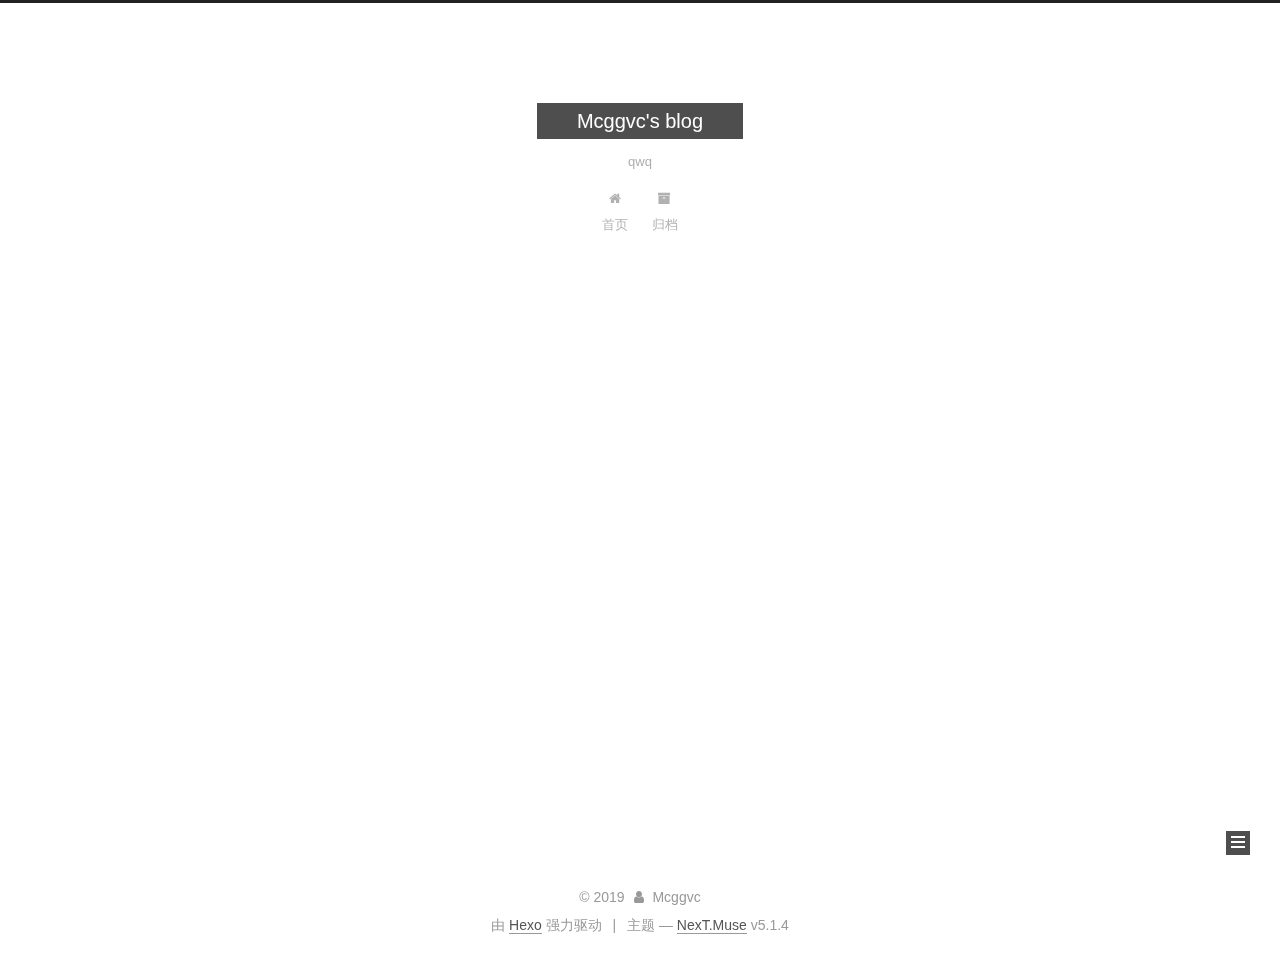
==== archives/index.html @ 6fa0c784 "Site updated: 2019-09-20 12:58:17" ====
<!DOCTYPE html>



  


<html class="theme-next muse use-motion" lang="zh-Hans">
<head><meta name="generator" content="Hexo 3.9.0">
  <meta charset="UTF-8">
<meta http-equiv="X-UA-Compatible" content="IE=edge">
<meta name="viewport" content="width=device-width, initial-scale=1, maximum-scale=1">
<meta name="theme-color" content="#222">









<meta http-equiv="Cache-Control" content="no-transform">
<meta http-equiv="Cache-Control" content="no-siteapp">
















  
  
  <link href="/lib/fancybox/source/jquery.fancybox.css?v=2.1.5" rel="stylesheet" type="text/css">







<link href="/lib/font-awesome/css/font-awesome.min.css?v=4.6.2" rel="stylesheet" type="text/css">

<link href="/css/main.css?v=5.1.4" rel="stylesheet" type="text/css">


  <link rel="apple-touch-icon" sizes="180x180" href="/images/apple-touch-icon-next.png?v=5.1.4">


  <link rel="icon" type="image/png" sizes="32x32" href="/images/favicon-32x32-next.png?v=5.1.4">


  <link rel="icon" type="image/png" sizes="16x16" href="/images/favicon-16x16-next.png?v=5.1.4">


  <link rel="mask-icon" href="/images/logo.svg?v=5.1.4" color="#222">





  <meta name="keywords" content="Hexo, NexT">










<meta property="og:type" content="website">
<meta property="og:title" content="Mcggvc&#39;s blog">
<meta property="og:url" content="http://yoursite.com/archives/index.html">
<meta property="og:site_name" content="Mcggvc&#39;s blog">
<meta property="og:locale" content="zh-Hans">
<meta name="twitter:card" content="summary">
<meta name="twitter:title" content="Mcggvc&#39;s blog">



<script type="text/javascript" id="hexo.configurations">
  var NexT = window.NexT || {};
  var CONFIG = {
    root: '/',
    scheme: 'Muse',
    version: '5.1.4',
    sidebar: {"position":"left","display":"post","offset":12,"b2t":false,"scrollpercent":false,"onmobile":false},
    fancybox: true,
    tabs: true,
    motion: {"enable":true,"async":false,"transition":{"post_block":"fadeIn","post_header":"slideDownIn","post_body":"slideDownIn","coll_header":"slideLeftIn","sidebar":"slideUpIn"}},
    duoshuo: {
      userId: '0',
      author: '博主'
    },
    algolia: {
      applicationID: '',
      apiKey: '',
      indexName: '',
      hits: {"per_page":10},
      labels: {"input_placeholder":"Search for Posts","hits_empty":"We didn't find any results for the search: ${query}","hits_stats":"${hits} results found in ${time} ms"}
    }
  };
</script>



  <link rel="canonical" href="http://yoursite.com/archives/">





  <title>归档 | Mcggvc's blog</title>
  








</head>

<body itemscope itemtype="http://schema.org/WebPage" lang="zh-Hans">

  
  
    
  

  <div class="container sidebar-position-left page-archive">
    <div class="headband"></div>

    <header id="header" class="header" itemscope itemtype="http://schema.org/WPHeader">
      <div class="header-inner"><div class="site-brand-wrapper">
  <div class="site-meta ">
    

    <div class="custom-logo-site-title">
      <a href="/" class="brand" rel="start">
        <span class="logo-line-before"><i></i></span>
        <span class="site-title">Mcggvc's blog</span>
        <span class="logo-line-after"><i></i></span>
      </a>
    </div>
      
        <p class="site-subtitle">qwq</p>
      
  </div>

  <div class="site-nav-toggle">
    <button>
      <span class="btn-bar"></span>
      <span class="btn-bar"></span>
      <span class="btn-bar"></span>
    </button>
  </div>
</div>

<nav class="site-nav">
  

  
    <ul id="menu" class="menu">
      
        
        <li class="menu-item menu-item-home">
          <a href="/" rel="section">
            
              <i class="menu-item-icon fa fa-fw fa-home"></i> <br>
            
            首页
          </a>
        </li>
      
        
        <li class="menu-item menu-item-archives">
          <a href="/archives/" rel="section">
            
              <i class="menu-item-icon fa fa-fw fa-archive"></i> <br>
            
            归档
          </a>
        </li>
      

      
    </ul>
  

  
</nav>



 </div>
    </header>

    <main id="main" class="main">
      <div class="main-inner">
        <div class="content-wrap">
          <div id="content" class="content">
            

  
  
  
  <div class="post-block archive">
    <div id="posts" class="posts-collapse">
      <span class="archive-move-on"></span>

      <span class="archive-page-counter">
        
        
        
          
        
        嗯..! 目前共计 2 篇日志。 继续努力。
      </span>

      

        
        
        

        
          
          <div class="collection-title">
            <h1 class="archive-year" id="archive-year-2019">2019</h1>
          </div>
        
        

        

  <article class="post post-type-normal" itemscope itemtype="http://schema.org/Article">
    <header class="post-header">

      <h2 class="post-title">
        
            <a class="post-title-link" href="/2019/09/19/ZCJ AK IOI/" itemprop="url">
              
                <span itemprop="name">ZCJ AK IOI</span>
              
            </a>
        
      </h2>

      <div class="post-meta">
        <time class="post-time" itemprop="dateCreated" datetime="2019-09-19T13:05:17+08:00" content="2019-09-19">
          09-19
        </time>
      </div>

    </header>
  </article>



      

        
        
        

        
        

        

  <article class="post post-type-normal" itemscope itemtype="http://schema.org/Article">
    <header class="post-header">

      <h2 class="post-title">
        
            <a class="post-title-link" href="/2019/09/18/hello-world/" itemprop="url">
              
                <span itemprop="name">Hello World</span>
              
            </a>
        
      </h2>

      <div class="post-meta">
        <time class="post-time" itemprop="dateCreated" datetime="2019-09-18T12:50:25+08:00" content="2019-09-18">
          09-18
        </time>
      </div>

    </header>
  </article>



      

    </div>
  </div>
  
  
  

  



          </div>
          


          

        </div>
        
          
  
  <div class="sidebar-toggle">
    <div class="sidebar-toggle-line-wrap">
      <span class="sidebar-toggle-line sidebar-toggle-line-first"></span>
      <span class="sidebar-toggle-line sidebar-toggle-line-middle"></span>
      <span class="sidebar-toggle-line sidebar-toggle-line-last"></span>
    </div>
  </div>

  <aside id="sidebar" class="sidebar">
    
    <div class="sidebar-inner">

      

      

      <section class="site-overview-wrap sidebar-panel sidebar-panel-active">
        <div class="site-overview">
          <div class="site-author motion-element" itemprop="author" itemscope itemtype="http://schema.org/Person">
            
              <p class="site-author-name" itemprop="name">Mcggvc</p>
              <p class="site-description motion-element" itemprop="description"></p>
          </div>

          <nav class="site-state motion-element">

            
              <div class="site-state-item site-state-posts">
              
                <a href="/archives/">
              
                  <span class="site-state-item-count">2</span>
                  <span class="site-state-item-name">日志</span>
                </a>
              </div>
            

            

            

          </nav>

          

          

          
          

          
          

          

        </div>
      </section>

      

      

    </div>
  </aside>


        
      </div>
    </main>

    <footer id="footer" class="footer">
      <div class="footer-inner">
        <div class="copyright">&copy; <span itemprop="copyrightYear">2019</span>
  <span class="with-love">
    <i class="fa fa-user"></i>
  </span>
  <span class="author" itemprop="copyrightHolder">Mcggvc</span>

  
</div>


  <div class="powered-by">由 <a class="theme-link" target="_blank" href="https://hexo.io">Hexo</a> 强力驱动</div>



  <span class="post-meta-divider">|</span>



  <div class="theme-info">主题 &mdash; <a class="theme-link" target="_blank" href="https://github.com/iissnan/hexo-theme-next">NexT.Muse</a> v5.1.4</div>




        







        
      </div>
    </footer>

    
      <div class="back-to-top">
        <i class="fa fa-arrow-up"></i>
        
      </div>
    

    

  </div>

  

<script type="text/javascript">
  if (Object.prototype.toString.call(window.Promise) !== '[object Function]') {
    window.Promise = null;
  }
</script>









  












  
  
    <script type="text/javascript" src="/lib/jquery/index.js?v=2.1.3"></script>
  

  
  
    <script type="text/javascript" src="/lib/fastclick/lib/fastclick.min.js?v=1.0.6"></script>
  

  
  
    <script type="text/javascript" src="/lib/jquery_lazyload/jquery.lazyload.js?v=1.9.7"></script>
  

  
  
    <script type="text/javascript" src="/lib/velocity/velocity.min.js?v=1.2.1"></script>
  

  
  
    <script type="text/javascript" src="/lib/velocity/velocity.ui.min.js?v=1.2.1"></script>
  

  
  
    <script type="text/javascript" src="/lib/fancybox/source/jquery.fancybox.pack.js?v=2.1.5"></script>
  


  


  <script type="text/javascript" src="/js/src/utils.js?v=5.1.4"></script>

  <script type="text/javascript" src="/js/src/motion.js?v=5.1.4"></script>



  
  

  

  


  <script type="text/javascript" src="/js/src/bootstrap.js?v=5.1.4"></script>



  


  




	





  





  












  





  

  

  

  
  

  

  

  

</body>
</html>
---- css/main.css ----
/* normalize.css v3.0.2 | MIT License | git.io/normalize */
html {
  font-family: sans-serif; /* 1 */
  -ms-text-size-adjust: 100%; /* 2 */
  -webkit-text-size-adjust: 100%; /* 2 */
}
body {
  margin: 0;
}
article,
aside,
details,
figcaption,
figure,
footer,
header,
hgroup,
main,
menu,
nav,
section,
summary {
  display: block;
}
audio,
canvas,
progress,
video {
  display: inline-block; /* 1 */
  vertical-align: baseline; /* 2 */
}
audio:not([controls]) {
  display: none;
  height: 0;
}
[hidden],
template {
  display: none;
}
a {
  background-color: transparent;
}
a:active,
a:hover {
  outline: 0;
}
abbr[title] {
  border-bottom: 1px dotted;
}
b,
strong {
  font-weight: bold;
}
dfn {
  font-style: italic;
}
h1 {
  font-size: 2em;
  margin: 0.67em 0;
}
mark {
  background: #ff0;
  color: #000;
}
small {
  font-size: 80%;
}
sub,
sup {
  font-size: 75%;
  line-height: 0;
  position: relative;
  vertical-align: baseline;
}
sup {
  top: -0.5em;
}
sub {
  bottom: -0.25em;
}
img {
  border: 0;
}
svg:not(:root) {
  overflow: hidden;
}
figure {
  margin: 1em 40px;
}
hr {
  -moz-box-sizing: content-box;
  box-sizing: content-box;
  height: 0;
}
pre {
  overflow: auto;
}
code,
kbd,
pre,
samp {
  font-family: monospace, monospace;
  font-size: 1em;
}
button,
input,
optgroup,
select,
textarea {
  color: inherit; /* 1 */
  font: inherit; /* 2 */
  margin: 0; /* 3 */
}
button {
  overflow: visible;
}
button,
select {
  text-transform: none;
}
button,
html input[type="button"],
input[type="reset"],
input[type="submit"] {
  -webkit-appearance: button; /* 2 */
  cursor: pointer; /* 3 */
}
button[disabled],
html input[disabled] {
  cursor: default;
}
button::-moz-focus-inner,
input::-moz-focus-inner {
  border: 0;
  padding: 0;
}
input {
  line-height: normal;
}
input[type="checkbox"],
input[type="radio"] {
  box-sizing: border-box; /* 1 */
  padding: 0; /* 2 */
}
input[type="number"]::-webkit-inner-spin-button,
input[type="number"]::-webkit-outer-spin-button {
  height: auto;
}
input[type="search"] {
  -webkit-appearance: textfield; /* 1 */
  -moz-box-sizing: content-box;
  -webkit-box-sizing: content-box; /* 2 */
  box-sizing: content-box;
}
input[type="search"]::-webkit-search-cancel-button,
input[type="search"]::-webkit-search-decoration {
  -webkit-appearance: none;
}
fieldset {
  border: 1px solid #c0c0c0;
  margin: 0 2px;
  padding: 0.35em 0.625em 0.75em;
}
legend {
  border: 0; /* 1 */
  padding: 0; /* 2 */
}
textarea {
  overflow: auto;
}
optgroup {
  font-weight: bold;
}
table {
  border-collapse: collapse;
  border-spacing: 0;
}
td,
th {
  padding: 0;
}
::selection {
  background: #262a30;
  color: #fff;
}
body {
  position: relative;
  font-family: 'Lato', "PingFang SC", "Microsoft YaHei", sans-serif;
  font-size: 14px;
  line-height: 2;
  color: #555;
  background: #fff;
}
@media (max-width: 767px) {
  body {
    padding-right: 0 !important;
  }
}
@media (min-width: 768px) and (max-width: 991px) {
  body {
    padding-right: 0 !important;
  }
}
@media (min-width: 1600px) {
  body {
    font-size: 16px;
  }
}
h1,
h2,
h3,
h4,
h5,
h6 {
  margin: 0;
  padding: 0;
  font-weight: bold;
  line-height: 1.5;
  font-family: 'Lato', "PingFang SC", "Microsoft YaHei", sans-serif;
}
h2,
h3,
h4,
h5,
h6 {
  margin: 20px 0 15px;
}
h1 {
  font-size: 22px;
}
@media (max-width: 767px) {
  h1 {
    font-size: 18px;
  }
}
h2 {
  font-size: 20px;
}
@media (max-width: 767px) {
  h2 {
    font-size: 16px;
  }
}
h3 {
  font-size: 18px;
}
@media (max-width: 767px) {
  h3 {
    font-size: 14px;
  }
}
h4 {
  font-size: 16px;
}
@media (max-width: 767px) {
  h4 {
    font-size: 12px;
  }
}
h5 {
  font-size: 14px;
}
@media (max-width: 767px) {
  h5 {
    font-size: 10px;
  }
}
h6 {
  font-size: 12px;
}
@media (max-width: 767px) {
  h6 {
    font-size: 8px;
  }
}
p {
  margin: 0 0 20px 0;
}
a {
  color: #555;
  text-decoration: none;
  outline: none;
  border-bottom: 1px solid #999;
  word-wrap: break-word;
}
a:hover {
  color: #222;
  border-bottom-color: #222;
}
blockquote {
  margin: 0;
  padding: 0;
}
img {
  display: block;
  margin: auto;
  max-width: 100%;
  height: auto;
}
hr {
  margin: 40px 0;
  height: 3px;
  border: none;
  background-color: #ddd;
  background-image: repeating-linear-gradient(-45deg, #fff, #fff 4px, transparent 4px, transparent 8px);
}
blockquote {
  padding: 0 15px;
  color: #666;
  border-left: 4px solid #ddd;
}
blockquote cite::before {
  content: "-";
  padding: 0 5px;
}
dt {
  font-weight: 700;
}
dd {
  margin: 0;
  padding: 0;
}
kbd {
  border: 1px solid #ccc;
  border-radius: 0.2em;
  box-shadow: 0.1em 0.1em 0.2em rgba(0,0,0,0.1);
  background-color: #f9f9f9;
  font-family: inherit;
  background-image: -webkit-linear-gradient(top, #eee, #fff, #eee);
  padding: 0.1em 0.3em;
  white-space: nowrap;
}
.text-left {
  text-align: left;
}
.text-center {
  text-align: center;
}
.text-right {
  text-align: right;
}
.text-justify {
  text-align: justify;
}
.text-nowrap {
  white-space: nowrap;
}
.text-lowercase {
  text-transform: lowercase;
}
.text-uppercase {
  text-transform: uppercase;
}
.text-capitalize {
  text-transform: capitalize;
}
.center-block {
  display: block;
  margin-left: auto;
  margin-right: auto;
}
.clearfix:before,
.clearfix:after {
  content: " ";
  display: table;
}
.clearfix:after {
  clear: both;
}
.pullquote {
  width: 45%;
}
.pullquote.left {
  float: left;
  margin-left: 5px;
  margin-right: 10px;
}
.pullquote.right {
  float: right;
  margin-left: 10px;
  margin-right: 5px;
}
.affix.affix.affix {
  position: fixed;
}
.translation {
  margin-top: -20px;
  font-size: 14px;
  color: #999;
}
.scrollbar-measure {
  width: 100px;
  height: 100px;
  overflow: scroll;
  position: absolute;
  top: -9999px;
}
.use-motion .motion-element {
  opacity: 0;
}
table {
  margin: 20px 0;
  width: 100%;
  border-collapse: collapse;
  border-spacing: 0;
  border: 1px solid #ddd;
  font-size: 14px;
  table-layout: fixed;
  word-wrap: break-all;
}
table>tbody>tr:nth-of-type(odd) {
  background-color: #f9f9f9;
}
table>tbody>tr:hover {
  background-color: #f5f5f5;
}
caption,
th,
td {
  padding: 8px;
  text-align: left;
  vertical-align: middle;
  font-weight: normal;
}
th,
td {
  border-bottom: 3px solid #ddd;
  border-right: 1px solid #eee;
}
th {
  padding-bottom: 10px;
  font-weight: 700;
}
td {
  border-bottom-width: 1px;
}
html,
body {
  height: 100%;
}
.container {
  position: relative;
  min-height: 100%;
}
.header-inner {
  margin: 0 auto;
  padding: 100px 0 70px;
  width: 700px;
}
@media (min-width: 1600px) {
  .container .header-inner {
    width: 900px;
  }
}
.main {
  padding-bottom: 150px;
}
.main-inner {
  margin: 0 auto;
  width: 700px;
}
@media (min-width: 1600px) {
  .container .main-inner {
    width: 900px;
  }
}
.footer {
  position: absolute;
  left: 0;
  bottom: 0;
  width: 100%;
  min-height: 50px;
}
.footer-inner {
  box-sizing: border-box;
  margin: 20px auto;
  width: 700px;
}
@media (min-width: 1600px) {
  .container .footer-inner {
    width: 900px;
  }
}
pre,
.highlight {
  overflow: auto;
  margin: 20px 0;
  padding: 0;
  font-size: 13px;
  color: #4d4d4c;
  background: #f7f7f7;
  line-height: 1.6;
}
pre,
code {
  font-family: consolas, Menlo, "PingFang SC", "Microsoft YaHei", monospace;
}
code {
  padding: 2px 4px;
  word-wrap: break-word;
  color: #555;
  background: #eee;
  border-radius: 3px;
  font-size: 13px;
}
pre {
  padding: 10px;
}
pre code {
  padding: 0;
  color: #4d4d4c;
  background: none;
  text-shadow: none;
}
.highlight {
  border-radius: 1px;
}
.highlight pre {
  border: none;
  margin: 0;
  padding: 10px 0;
}
.highlight table {
  margin: 0;
  width: auto;
  border: none;
}
.highlight td {
  border: none;
  padding: 0;
}
.highlight figcaption {
  font-size: 1em;
  color: #4d4d4c;
  line-height: 1em;
  margin-bottom: 1em;
}
.highlight figcaption:before,
.highlight figcaption:after {
  content: " ";
  display: table;
}
.highlight figcaption:after {
  clear: both;
}
.highlight figcaption a {
  float: right;
  color: #4d4d4c;
}
.highlight figcaption a:hover {
  border-bottom-color: #4d4d4c;
}
.highlight .gutter pre {
  padding-left: 10px;
  padding-right: 10px;
  color: #869194;
  text-align: right;
  background-color: #eff2f3;
}
.highlight .code pre {
  width: 100%;
  padding-left: 10px;
  padding-right: 10px;
  background-color: #f7f7f7;
}
.highlight .line {
  height: 20px;
}
.gutter {
  -webkit-user-select: none;
  -moz-user-select: none;
  -ms-user-select: none;
  user-select: none;
}
.gist table {
  width: auto;
}
.gist table td {
  border: none;
}
pre .deletion {
  background: #fdd;
}
pre .addition {
  background: #dfd;
}
pre .meta {
  color: #8959a8;
}
pre .comment {
  color: #8e908c;
}
pre .variable,
pre .attribute,
pre .tag,
pre .regexp,
pre .ruby .constant,
pre .xml .tag .title,
pre .xml .pi,
pre .xml .doctype,
pre .html .doctype,
pre .css .id,
pre .css .class,
pre .css .pseudo {
  color: #c82829;
}
pre .number,
pre .preprocessor,
pre .built_in,
pre .literal,
pre .params,
pre .constant,
pre .command {
  color: #f5871f;
}
pre .ruby .class .title,
pre .css .rules .attribute,
pre .string,
pre .value,
pre .inheritance,
pre .header,
pre .ruby .symbol,
pre .xml .cdata,
pre .special,
pre .number,
pre .formula {
  color: #718c00;
}
pre .title,
pre .css .hexcolor {
  color: #3e999f;
}
pre .function,
pre .python .decorator,
pre .python .title,
pre .ruby .function .title,
pre .ruby .title .keyword,
pre .perl .sub,
pre .javascript .title,
pre .coffeescript .title {
  color: #4271ae;
}
pre .keyword,
pre .javascript .function {
  color: #8959a8;
}
.full-image.full-image.full-image.full-image {
  border: none;
  max-width: 100%;
  width: auto;
  margin: 20px auto 25px;
}
@media (min-width: 992px) {
  .full-image.full-image.full-image.full-image {
    max-width: none;
    width: 110%;
    margin: 25px -5%;
  }
}
.blockquote-center,
.page-home .post-type-quote blockquote,
.page-post-detail .post-type-quote blockquote {
  position: relative;
  margin: 40px 0;
  padding: 0;
  border-left: none;
  text-align: center;
}
.blockquote-center::before,
.page-home .post-type-quote blockquote::before,
.page-post-detail .post-type-quote blockquote::before,
.blockquote-center::after,
.page-home .post-type-quote blockquote::after,
.page-post-detail .post-type-quote blockquote::after {
  position: absolute;
  content: ' ';
  display: block;
  width: 100%;
  height: 24px;
  opacity: 0.2;
  background-repeat: no-repeat;
  background-position: 0 -6px;
  background-size: 22px 22px;
}
.blockquote-center::before,
.page-home .post-type-quote blockquote::before,
.page-post-detail .post-type-quote blockquote::before {
  top: -20px;
  background-image: url("../images/quote-l.svg");
  border-top: 1px solid #ccc;
}
.blockquote-center::after,
.page-home .post-type-quote blockquote::after,
.page-post-detail .post-type-quote blockquote::after {
  bottom: -20px;
  background-image: url("../images/quote-r.svg");
  border-bottom: 1px solid #ccc;
  background-position: 100% 8px;
}
.blockquote-center p,
.page-home .post-type-quote blockquote p,
.page-post-detail .post-type-quote blockquote p,
.blockquote-center div,
.page-home .post-type-quote blockquote div,
.page-post-detail .post-type-quote blockquote div {
  text-align: center;
}
.post .post-body .group-picture img {
  box-sizing: border-box;
  padding: 0 3px;
  border: none;
}
.post .group-picture-row {
  overflow: hidden;
  margin-top: 6px;
}
.post .group-picture-row:first-child {
  margin-top: 0;
}
.post .group-picture-column {
  float: left;
}
.page-post-detail .post-body .group-picture-column {
  float: none;
  margin-top: 10px;
  width: auto !important;
}
.page-post-detail .post-body .group-picture-column img {
  margin: 0 auto;
}
.page-archive .group-picture-container {
  overflow: hidden;
}
.page-archive .group-picture-row {
  float: left;
}
.page-archive .group-picture-row:first-child {
  margin-top: 6px;
}
.page-archive .group-picture-column {
  max-width: 150px;
  max-height: 150px;
}
.post-body .note {
  position: relative;
  padding: 15px;
  margin-bottom: 20px;
  border: 1px solid #eee;
  border-left-width: 5px;
  border-radius: 3px;
}
.post-body .note h2,
.post-body .note h3,
.post-body .note h4,
.post-body .note h5,
.post-body .note h6 {
  margin-top: 0;
  margin-bottom: 0;
  border-bottom: initial;
  padding-top: 0 !important;
}
.post-body .note p:first-child,
.post-body .note ul:first-child,
.post-body .note ol:first-child,
.post-body .note table:first-child,
.post-body .note pre:first-child,
.post-body .note blockquote:first-child {
  margin-top: 0;
}
.post-body .note p:last-child,
.post-body .note ul:last-child,
.post-body .note ol:last-child,
.post-body .note table:last-child,
.post-body .note pre:last-child,
.post-body .note blockquote:last-child {
  margin-bottom: 0;
}
.post-body .note.default {
  border-left-color: #777;
}
.post-body .note.default h2,
.post-body .note.default h3,
.post-body .note.default h4,
.post-body .note.default h5,
.post-body .note.default h6 {
  color: #777;
}
.post-body .note.primary {
  border-left-color: #6f42c1;
}
.post-body .note.primary h2,
.post-body .note.primary h3,
.post-body .note.primary h4,
.post-body .note.primary h5,
.post-body .note.primary h6 {
  color: #6f42c1;
}
.post-body .note.info {
  border-left-color: #428bca;
}
.post-body .note.info h2,
.post-body .note.info h3,
.post-body .note.info h4,
.post-body .note.info h5,
.post-body .note.info h6 {
  color: #428bca;
}
.post-body .note.success {
  border-left-color: #5cb85c;
}
.post-body .note.success h2,
.post-body .note.success h3,
.post-body .note.success h4,
.post-body .note.success h5,
.post-body .note.success h6 {
  color: #5cb85c;
}
.post-body .note.warning {
  border-left-color: #f0ad4e;
}
.post-body .note.warning h2,
.post-body .note.warning h3,
.post-body .note.warning h4,
.post-body .note.warning h5,
.post-body .note.warning h6 {
  color: #f0ad4e;
}
.post-body .note.danger {
  border-left-color: #d9534f;
}
.post-body .note.danger h2,
.post-body .note.danger h3,
.post-body .note.danger h4,
.post-body .note.danger h5,
.post-body .note.danger h6 {
  color: #d9534f;
}
.post-body .label {
  display: inline;
  padding: 0 2px;
  white-space: nowrap;
}
.post-body .label.default {
  background-color: #f0f0f0;
}
.post-body .label.primary {
  background-color: #efe6f7;
}
.post-body .label.info {
  background-color: #e5f2f8;
}
.post-body .label.success {
  background-color: #e7f4e9;
}
.post-body .label.warning {
  background-color: #fcf6e1;
}
.post-body .label.danger {
  background-color: #fae8eb;
}
.post-body .tabs {
  position: relative;
  display: block;
  margin-bottom: 20px;
  padding-top: 10px;
}
.post-body .tabs ul.nav-tabs {
  margin: 0;
  padding: 0;
  display: flex;
  margin-bottom: -1px;
}
@media (max-width: 413px) {
  .post-body .tabs ul.nav-tabs {
    display: block;
    margin-bottom: 5px;
  }
}
.post-body .tabs ul.nav-tabs li.tab {
  list-style-type: none !important;
  margin: 0 0.25em 0 0;
  border-top: 3px solid transparent;
  border-left: 1px solid transparent;
  border-right: 1px solid transparent;
}
@media (max-width: 413px) {
  .post-body .tabs ul.nav-tabs li.tab {
    margin: initial;
    border-top: 1px solid transparent;
    border-left: 3px solid transparent;
    border-right: 1px solid transparent;
    border-bottom: 1px solid transparent;
  }
}
.post-body .tabs ul.nav-tabs li.tab a {
  outline: 0;
  border-bottom: initial;
  display: block;
  line-height: 1.8em;
  padding: 0.25em 0.75em;
  transition-duration: 0.2s;
  transition-timing-function: ease-out;
  transition-delay: 0s;
}
.post-body .tabs ul.nav-tabs li.tab a i {
  width: 1.285714285714286em;
}
.post-body .tabs ul.nav-tabs li.tab.active {
  border-top: 3px solid #fc6423;
  border-left: 1px solid #ddd;
  border-right: 1px solid #ddd;
  background-color: #fff;
}
@media (max-width: 413px) {
  .post-body .tabs ul.nav-tabs li.tab.active {
    border-top: 1px solid #ddd;
    border-left: 3px solid #fc6423;
    border-right: 1px solid #ddd;
    border-bottom: 1px solid #ddd;
  }
}
.post-body .tabs ul.nav-tabs li.tab.active a {
  cursor: default;
  color: #555;
}
.post-body .tabs .tab-content {
  background-color: #fff;
}
.post-body .tabs .tab-content .tab-pane {
  border: 1px solid #ddd;
  padding: 20px 20px 0 20px;
}
.post-body .tabs .tab-content .tab-pane:not(.active) {
  display: none !important;
}
.post-body .tabs .tab-content .tab-pane.active {
  display: block !important;
}
.btn {
  display: inline-block;
  padding: 0 20px;
  font-size: 14px;
  color: #fff;
  background: #222;
  border: 2px solid #222;
  text-decoration: none;
  border-radius: 0;
  transition-property: background-color;
  transition-duration: 0.2s;
  transition-timing-function: ease-in-out;
  transition-delay: 0s;
  line-height: 2;
}
.btn:hover {
  border-color: #222;
  color: #222;
  background: #fff;
}
.btn +.btn {
  margin: 0 0 8px 8px;
}
.btn .fa-fw {
  width: 1.285714285714286em;
  text-align: left;
}
.btn-bar {
  display: block;
  width: 22px;
  height: 2px;
  background: #555;
  border-radius: 1px;
}
.btn-bar+.btn-bar {
  margin-top: 4px;
}
.pagination {
  margin: 120px 0 40px;
  text-align: center;
  border-top: 1px solid #eee;
}
.page-number-basic,
.pagination .prev,
.pagination .next,
.pagination .page-number,
.pagination .space {
  display: inline-block;
  position: relative;
  top: -1px;
  margin: 0 10px;
  padding: 0 11px;
}
@media (max-width: 767px) {
  .page-number-basic,
  .pagination .prev,
  .pagination .next,
  .pagination .page-number,
  .pagination .space {
    margin: 0 5px;
  }
}
.pagination .prev,
.pagination .next,
.pagination .page-number {
  border-bottom: 0;
  border-top: 1px solid #eee;
  transition-property: border-color;
  transition-duration: 0.2s;
  transition-timing-function: ease-in-out;
  transition-delay: 0s;
}
.pagination .prev:hover,
.pagination .next:hover,
.pagination .page-number:hover {
  border-top-color: #222;
}
.pagination .space {
  padding: 0;
  margin: 0;
}
.pagination .prev {
  margin-left: 0;
}
.pagination .next {
  margin-right: 0;
}
.pagination .page-number.current {
  color: #fff;
  background: #ccc;
  border-top-color: #ccc;
}
@media (max-width: 767px) {
  .pagination {
    border-top: none;
  }
  .pagination .prev,
  .pagination .next,
  .pagination .page-number {
    margin-bottom: 10px;
    border-top: 0;
    border-bottom: 1px solid #eee;
    padding: 0 10px;
  }
  .pagination .prev:hover,
  .pagination .next:hover,
  .pagination .page-number:hover {
    border-bottom-color: #222;
  }
}
.comments {
  margin: 60px 20px 0;
}
.tag-cloud {
  text-align: center;
}
.tag-cloud a {
  display: inline-block;
  margin: 10px;
}
.back-to-top {
  box-sizing: border-box;
  position: fixed;
  bottom: -100px;
  right: 30px;
  z-index: 1050;
  padding: 0 6px;
  width: 24px;
  background: #222;
  font-size: 12px;
  opacity: 1;
  color: #fff;
  cursor: pointer;
  text-align: center;
  -webkit-transform: translateZ(0);
  transition-property: bottom;
  transition-duration: 0.2s;
  transition-timing-function: ease-in-out;
  transition-delay: 0s;
}
@media (min-width: 768px) and (max-width: 991px) {
  .back-to-top {
    display: none !important;
  }
}
@media (max-width: 767px) {
  .back-to-top {
    display: none !important;
  }
}
.back-to-top.back-to-top-on {
  bottom: 19px;
}
.header {
  background: transparent;
}
.header-inner {
  position: relative;
}
.headband {
  height: 3px;
  background: #222;
}
.site-meta {
  margin: 0;
  text-align: center;
}
@media (max-width: 767px) {
  .site-meta {
    text-align: center;
  }
}
.brand {
  position: relative;
  display: inline-block;
  padding: 0 40px;
  color: #fff;
  background: #222;
  border-bottom: none;
}
.brand:hover {
  color: #fff;
}
.logo {
  display: inline-block;
  margin-right: 5px;
  line-height: 36px;
  vertical-align: top;
}
.site-title {
  display: inline-block;
  vertical-align: top;
  line-height: 36px;
  font-size: 20px;
  font-weight: normal;
  font-family: 'Lato', "PingFang SC", "Microsoft YaHei", sans-serif;
}
.site-subtitle {
  margin-top: 10px;
  font-size: 13px;
  color: #999;
}
.use-motion .brand {
  opacity: 0;
}
.use-motion .logo,
.use-motion .site-title,
.use-motion .site-subtitle {
  opacity: 0;
  position: relative;
  top: -10px;
}
.site-nav-toggle {
  display: none;
  position: absolute;
  top: 10px;
  left: 10px;
}
@media (max-width: 767px) {
  .site-nav-toggle {
    display: block;
  }
}
.site-nav-toggle button {
  margin-top: 2px;
  padding: 9px 10px;
  background: transparent;
  border: none;
}
@media (max-width: 767px) {
  .site-nav {
    display: none;
    margin: 0 -10px;
    padding: 0 10px;
    clear: both;
    border-top: 1px solid #ddd;
  }
}
@media (min-width: 768px) and (max-width: 991px) {
  .site-nav {
    display: block !important;
  }
}
@media (min-width: 992px) {
  .site-nav {
    display: block !important;
  }
}
.menu {
  margin-top: 20px;
  padding-left: 0;
  text-align: center;
}
.menu .menu-item {
  display: inline-block;
  margin: 0 10px;
  list-style: none;
}
@media screen and (max-width: 767px) {
  .menu .menu-item {
    margin-top: 10px;
  }
}
.menu .menu-item a {
  display: block;
  font-size: 13px;
  line-height: inherit;
  border-bottom: 1px solid transparent;
  transition-property: border-color;
  transition-duration: 0.2s;
  transition-timing-function: ease-in-out;
  transition-delay: 0s;
}
.menu .menu-item a:hover {
  border-bottom-color: #222;
}
.menu .menu-item .fa {
  margin-right: 5px;
}
.use-motion .menu-item {
  opacity: 0;
}
.post-body {
  font-family: 'Lato', "PingFang SC", "Microsoft YaHei", sans-serif;
}
@media (max-width: 767px) {
  .post-body {
    word-break: break-word;
  }
}
.post-body .fancybox img {
  display: block !important;
  margin: 0 auto;
  cursor: pointer;
  cursor: zoom-in;
  cursor: -webkit-zoom-in;
}
.post-body .image-caption,
.post-body .figure .caption {
  margin: -20px auto 15px;
  text-align: center;
  font-size: 14px;
  color: #999;
  font-weight: bold;
  line-height: 1;
}
.post-sticky-flag {
  display: inline-block;
  font-size: 16px;
  -ms-transform: rotate(30deg);
  -webkit-transform: rotate(30deg);
  -moz-transform: rotate(30deg);
  -ms-transform: rotate(30deg);
  -o-transform: rotate(30deg);
  transform: rotate(30deg);
}
.use-motion .post-block,
.use-motion .pagination,
.use-motion .comments {
  opacity: 0;
}
.use-motion .post-header {
  opacity: 0;
}
.use-motion .post-body {
  opacity: 0;
}
.use-motion .collection-title {
  opacity: 0;
}
.posts-expand {
  padding-top: 40px;
}
@media (max-width: 767px) {
  .posts-expand {
    margin: 0 20px;
  }
  .post-body pre .gutter pre {
    padding-right: 10px;
  }
  .post-body .highlight {
    margin-left: 0px;
    margin-right: 0px;
    padding: 0;
  }
  .post-body .highlight .gutter pre {
    padding-right: 10px;
  }
}
@media (min-width: 992px) {
  .posts-expand .post-body {
    text-align: justify;
  }
}
.posts-expand .post-body h2,
.posts-expand .post-body h3,
.posts-expand .post-body h4,
.posts-expand .post-body h5,
.posts-expand .post-body h6 {
  padding-top: 10px;
}
.posts-expand .post-body h2 .header-anchor,
.posts-expand .post-body h3 .header-anchor,
.posts-expand .post-body h4 .header-anchor,
.posts-expand .post-body h5 .header-anchor,
.posts-expand .post-body h6 .header-anchor {
  float: right;
  margin-left: 10px;
  color: #ccc;
  border-bottom-style: none;
  visibility: hidden;
}
.posts-expand .post-body h2 .header-anchor:hover,
.posts-expand .post-body h3 .header-anchor:hover,
.posts-expand .post-body h4 .header-anchor:hover,
.posts-expand .post-body h5 .header-anchor:hover,
.posts-expand .post-body h6 .header-anchor:hover {
  color: inherit;
}
.posts-expand .post-body h2:hover .header-anchor,
.posts-expand .post-body h3:hover .header-anchor,
.posts-expand .post-body h4:hover .header-anchor,
.posts-expand .post-body h5:hover .header-anchor,
.posts-expand .post-body h6:hover .header-anchor {
  visibility: visible;
}
.posts-expand .post-body ul li {
  list-style: circle;
}
.posts-expand .post-body img {
  box-sizing: border-box;
  margin: auto;
  padding: 3px;
  border: 1px solid #ddd;
}
.posts-expand .post-body .fancybox img {
  margin: 0 auto 25px;
}
@media (max-width: 767px) {
  .posts-collapse {
    margin: 0 20px;
  }
  .posts-collapse .post-title,
  .posts-collapse .post-meta {
    display: block;
    width: auto;
    text-align: left;
  }
}
.posts-collapse {
  position: relative;
  z-index: 1010;
  margin-left: 55px;
}
.posts-collapse::after {
  content: " ";
  position: absolute;
  top: 20px;
  left: 0;
  margin-left: -2px;
  width: 4px;
  height: 100%;
  background: #f5f5f5;
  z-index: -1;
}
@media (max-width: 767px) {
  .posts-collapse {
    margin: 0 20px;
  }
}
.posts-collapse .collection-title {
  position: relative;
  margin: 60px 0;
}
.posts-collapse .collection-title h1,
.posts-collapse .collection-title h2 {
  margin-left: 20px;
}
.posts-collapse .collection-title small {
  color: #bbb;
  margin-left: 5px;
}
.posts-collapse .collection-title::before {
  content: " ";
  position: absolute;
  left: 0;
  top: 50%;
  margin-left: -4px;
  margin-top: -4px;
  width: 8px;
  height: 8px;
  background: #bbb;
  border-radius: 50%;
}
.posts-collapse .post {
  margin: 30px 0;
}
.posts-collapse .post-header {
  position: relative;
  transition-duration: 0.2s;
  transition-timing-function: ease-in-out;
  transition-delay: 0s;
  transition-property: border;
  border-bottom: 1px dashed #ccc;
}
.posts-collapse .post-header::before {
  content: " ";
  position: absolute;
  left: 0;
  top: 12px;
  width: 6px;
  height: 6px;
  margin-left: -4px;
  background: #bbb;
  border-radius: 50%;
  border: 1px solid #fff;
  transition-duration: 0.2s;
  transition-timing-function: ease-in-out;
  transition-delay: 0s;
  transition-property: background;
}
.posts-collapse .post-header:hover {
  border-bottom-color: #666;
}
.posts-collapse .post-header:hover::before {
  background: #222;
}
.posts-collapse .post-meta {
  position: absolute;
  font-size: 12px;
  left: 20px;
  top: 5px;
}
.posts-collapse .post-comments-count {
  display: none;
}
.posts-collapse .post-title {
  margin-left: 60px;
  font-size: 16px;
  font-weight: normal;
  line-height: inherit;
}
.posts-collapse .post-title::after {
  margin-left: 3px;
  opacity: 0.6;
}
.posts-collapse .post-title a {
  color: #666;
  border-bottom: none;
}
.page-home .post-type-quote .post-header,
.page-post-detail .post-type-quote .post-header,
.page-home .post-type-quote .post-tags,
.page-post-detail .post-type-quote .post-tags {
  display: none;
}
.posts-expand .post-title {
  text-align: center;
  word-break: break-word;
  font-weight: 400;
}
.posts-expand .post-title-link {
  display: inline-block;
  position: relative;
  color: #555;
  border-bottom: none;
  line-height: 1.2;
  vertical-align: top;
}
.posts-expand .post-title-link::before {
  content: "";
  position: absolute;
  width: 100%;
  height: 2px;
  bottom: 0;
  left: 0;
  background-color: #000;
  visibility: hidden;
  -webkit-transform: scaleX(0);
  -moz-transform: scaleX(0);
  -ms-transform: scaleX(0);
  -o-transform: scaleX(0);
  transform: scaleX(0);
  transition-duration: 0.2s;
  transition-timing-function: ease-in-out;
  transition-delay: 0s;
}
.posts-expand .post-title-link:hover::before {
  visibility: visible;
  -webkit-transform: scaleX(1);
  -moz-transform: scaleX(1);
  -ms-transform: scaleX(1);
  -o-transform: scaleX(1);
  transform: scaleX(1);
}
.posts-expand .post-title-link .fa {
  font-size: 16px;
}
.posts-expand .post-meta {
  margin: 3px 0 60px 0;
  color: #999;
  font-family: 'Lato', "PingFang SC", "Microsoft YaHei", sans-serif;
  font-size: 12px;
  text-align: center;
}
.posts-expand .post-meta .post-category-list {
  display: inline-block;
  margin: 0;
  padding: 3px;
}
.posts-expand .post-meta .post-category-list-link {
  color: #999;
}
.posts-expand .post-meta .post-description {
  font-size: 14px;
  margin-top: 2px;
}
.post-meta-divider {
  margin: 0 0.5em;
}
.post-meta-item-icon {
  margin-right: 3px;
}
@media (min-width: 768px) and (max-width: 991px) {
  .post-meta-item-icon {
    display: inline-block;
  }
}
@media (max-width: 767px) {
  .post-meta-item-icon {
    display: inline-block;
  }
}
@media (min-width: 768px) and (max-width: 991px) {
  .post-meta-item-text {
    display: none;
  }
}
@media (max-width: 767px) {
  .post-meta-item-text {
    display: none;
  }
}
@media (max-width: 767px) {
  .posts-expand .post-comments-count {
    display: none;
  }
}
.post-button {
  margin-top: 40px;
}
.posts-expand .post-tags {
  margin-top: 40px;
  text-align: center;
}
.posts-expand .post-tags a {
  display: inline-block;
  margin-right: 10px;
  font-size: 13px;
}
.post-nav {
  display: table;
  margin-top: 15px;
  width: 100%;
  border-top: 1px solid #eee;
}
.post-nav-divider {
  display: table-cell;
  width: 10%;
}
.post-nav-item {
  display: table-cell;
  padding: 10px 0 0 0;
  width: 45%;
  vertical-align: top;
}
.post-nav-item a {
  position: relative;
  display: block;
  line-height: 25px;
  font-size: 14px;
  color: #555;
  border-bottom: none;
}
.post-nav-item a:hover {
  color: #222;
  border-bottom: none;
}
.post-nav-item a:active {
  top: 2px;
}
.post-nav-item .fa {
  position: absolute;
  top: 8px;
  left: 0;
  font-size: 12px;
}
.post-nav-next a {
  padding-left: 15px;
}
.post-nav-prev {
  text-align: right;
}
.post-nav-prev a {
  padding-right: 15px;
}
.post-nav-prev .fa {
  right: 0;
  left: auto;
}
.posts-expand .post-eof {
  display: block;
  margin: 80px auto 60px;
  width: 8%;
  height: 1px;
  background: #ccc;
  text-align: center;
}
.post:last-child .post-eof.post-eof.post-eof {
  display: none;
}
.post-gallery {
  display: table;
  table-layout: fixed;
  width: 100%;
  border-collapse: separate;
}
.post-gallery-row {
  display: table-row;
}
.post-gallery .post-gallery-img {
  display: table-cell;
  text-align: center;
  vertical-align: middle;
  border: none;
}
.post-gallery .post-gallery-img img {
  max-width: 100%;
  max-height: 100%;
  border: none;
}
.fancybox-close,
.fancybox-close:hover {
  border: none;
}
.rtl.post-body p,
.rtl.post-body a,
.rtl.post-body h1,
.rtl.post-body h2,
.rtl.post-body h3,
.rtl.post-body h4,
.rtl.post-body h5,
.rtl.post-body h6,
.rtl.post-body li,
.rtl.post-body ul,
.rtl.post-body ol {
  direction: rtl;
  font-family: UKIJ Ekran;
}
.rtl.post-title {
  font-family: UKIJ Ekran;
}
.sidebar {
  position: fixed;
  right: 0;
  top: 0;
  bottom: 0;
  width: 0;
  z-index: 1040;
  box-shadow: inset 0 2px 6px #000;
  background: #222;
  -webkit-transform: translateZ(0);
}
.sidebar a {
  color: #999;
  border-bottom-color: #555;
}
.sidebar a:hover {
  color: #eee;
}
@media (min-width: 768px) and (max-width: 991px) {
  .sidebar {
    display: none !important;
  }
}
@media (max-width: 767px) {
  .sidebar {
    display: none !important;
  }
}
.sidebar-inner {
  position: relative;
  padding: 20px 10px;
  color: #999;
  text-align: center;
}
.site-overview-wrap {
  overflow: hidden;
}
.site-overview {
  overflow-y: auto;
  overflow-x: hidden;
}
.sidebar-toggle {
  position: fixed;
  right: 30px;
  bottom: 45px;
  width: 14px;
  height: 14px;
  padding: 5px;
  background: #222;
  line-height: 0;
  z-index: 1050;
  cursor: pointer;
  -webkit-transform: translateZ(0);
}
@media (min-width: 768px) and (max-width: 991px) {
  .sidebar-toggle {
    display: none !important;
  }
}
@media (max-width: 767px) {
  .sidebar-toggle {
    display: none !important;
  }
}
.sidebar-toggle-line {
  position: relative;
  display: inline-block;
  vertical-align: top;
  height: 2px;
  width: 100%;
  background: #fff;
  margin-top: 3px;
}
.sidebar-toggle-line:first-child {
  margin-top: 0;
}
.site-author-image {
  display: block;
  margin: 0 auto;
  padding: 2px;
  max-width: 96px;
  height: auto;
  border: 2px solid #333;
}
.site-author-name {
  margin: 5px 0 0;
  text-align: center;
  color: #f5f5f5;
  font-weight: normal;
}
.site-description {
  margin-top: 5px;
  text-align: center;
  font-size: 14px;
  color: #999;
}
.site-state {
  overflow: hidden;
  line-height: 1.4;
  white-space: nowrap;
  text-align: center;
}
.site-state-item {
  display: inline-block;
  padding: 0 15px;
  border-left: 1px solid #333;
}
.site-state-item:first-child {
  border-left: none;
}
.site-state-item a {
  border-bottom: none;
}
.site-state-item-count {
  display: block;
  text-align: center;
  color: inherit;
  font-weight: 600;
  font-size: 18px;
}
.site-state-item-name {
  font-size: 13px;
  color: inherit;
}
.feed-link {
  margin-top: 20px;
}
.feed-link a {
  display: inline-block;
  padding: 0 15px;
  color: #fc6423;
  border: 1px solid #fc6423;
  border-radius: 4px;
}
.feed-link a i {
  color: #fc6423;
  font-size: 14px;
}
.feed-link a:hover {
  color: #fff;
  background: #fc6423;
}
.feed-link a:hover i {
  color: #fff;
}
.links-of-author {
  margin-top: 20px;
}
.links-of-author a {
  display: inline-block;
  vertical-align: middle;
  margin-right: 10px;
  margin-bottom: 10px;
  border-bottom-color: #555;
  font-size: 13px;
}
.links-of-author a:before {
  display: inline-block;
  vertical-align: middle;
  margin-right: 3px;
  content: " ";
  width: 4px;
  height: 4px;
  border-radius: 50%;
  background: #0eff22;
}
.links-of-blogroll {
  font-size: 13px;
}
.links-of-blogroll-title {
  margin-top: 20px;
  font-size: 14px;
  font-weight: 600;
}
.links-of-blogroll-list {
  margin: 0;
  padding: 0;
  list-style: none;
}
.links-of-blogroll-item {
  padding: 2px 10px;
}
.links-of-blogroll-item a {
  max-width: 280px;
  box-sizing: border-box;
  display: inline-block;
  overflow: hidden;
  white-space: nowrap;
  text-overflow: ellipsis;
}
.sidebar-nav {
  margin: 0 0 20px;
  padding-left: 0;
}
.sidebar-nav li {
  display: inline-block;
  cursor: pointer;
  border-bottom: 1px solid transparent;
  font-size: 14px;
  color: #555;
}
.sidebar-nav li:hover {
  color: #f5f5f5;
}
.page-post-detail .sidebar-nav-toc {
  padding: 0 5px;
}
.page-post-detail .sidebar-nav-overview {
  margin-left: 10px;
}
.sidebar-nav .sidebar-nav-active {
  color: #87daff;
  border-bottom-color: #87daff;
}
.sidebar-nav .sidebar-nav-active:hover {
  color: #87daff;
}
.sidebar-panel {
  display: none;
}
.sidebar-panel-active {
  display: block;
}
.post-toc-empty {
  font-size: 14px;
  color: #666;
}
.post-toc-wrap {
  overflow: hidden;
}
.post-toc {
  overflow: auto;
}
.post-toc ol {
  margin: 0;
  padding: 0 2px 5px 10px;
  text-align: left;
  list-style: none;
  font-size: 14px;
}
.post-toc ol > ol {
  padding-left: 0;
}
.post-toc ol a {
  transition-duration: 0.2s;
  transition-timing-function: ease-in-out;
  transition-delay: 0s;
  transition-property: all;
  color: #999;
  border-bottom-color: #555;
}
.post-toc ol a:hover {
  color: #ccc;
  border-bottom-color: #ccc;
}
.post-toc .nav-item {
  overflow: hidden;
  text-overflow: ellipsis;
  text-align: justify;
  white-space: nowrap;
  line-height: 1.8;
}
.post-toc .nav .nav-child {
  display: none;
}
.post-toc .nav .active > .nav-child {
  display: block;
}
.post-toc .nav .active-current > .nav-child {
  display: block;
}
.post-toc .nav .active-current > .nav-child > .nav-item {
  display: block;
}
.post-toc .nav .active > a {
  color: #87daff;
  border-bottom-color: #87daff;
}
.post-toc .nav .active-current > a {
  color: #87daff;
}
.post-toc .nav .active-current > a:hover {
  color: #87daff;
}
.footer {
  font-size: 14px;
  color: #999;
}
.footer img {
  border: none;
}
.footer-inner {
  text-align: center;
}
.with-love {
  display: inline-block;
  margin: 0 5px;
}
.powered-by,
.theme-info {
  display: inline-block;
}
.cc-license {
  margin-top: 10px;
  text-align: center;
}
.cc-license .cc-opacity {
  opacity: 0.7;
  border-bottom: none;
}
.cc-license .cc-opacity:hover {
  opacity: 0.9;
}
.cc-license img {
  display: inline-block;
}
.theme-next #ds-thread #ds-reset {
  color: #555;
}
.theme-next #ds-thread #ds-reset .ds-replybox {
  margin-bottom: 30px;
}
.theme-next #ds-thread #ds-reset .ds-replybox .ds-avatar,
.theme-next #ds-reset .ds-avatar img {
  box-shadow: none;
}
.theme-next #ds-thread #ds-reset .ds-textarea-wrapper {
  border-color: #c7d4e1;
  background: none;
  border-top-right-radius: 3px;
  border-top-left-radius: 3px;
}
.theme-next #ds-thread #ds-reset .ds-textarea-wrapper textarea {
  height: 60px;
}
.theme-next #ds-reset .ds-rounded-top {
  border-radius: 0;
}
.theme-next #ds-thread #ds-reset .ds-post-toolbar {
  box-sizing: border-box;
  border: 1px solid #c7d4e1;
  background: #f6f8fa;
}
.theme-next #ds-thread #ds-reset .ds-post-options {
  height: 40px;
  border: none;
  background: none;
}
.theme-next #ds-thread #ds-reset .ds-toolbar-buttons {
  top: 11px;
}
.theme-next #ds-thread #ds-reset .ds-sync {
  top: 5px;
}
.theme-next #ds-thread #ds-reset .ds-post-button {
  top: 4px;
  right: 5px;
  width: 90px;
  height: 30px;
  border: 1px solid #c5ced7;
  border-radius: 3px;
  background-image: linear-gradient(#fbfbfc, #f5f7f9);
  color: #60676d;
}
.theme-next #ds-thread #ds-reset .ds-post-button:hover {
  background-position: 0 -30px;
  color: #60676d;
}
.theme-next #ds-thread #ds-reset .ds-comments-info {
  padding: 10px 0;
}
.theme-next #ds-thread #ds-reset .ds-sort {
  display: none;
}
.theme-next #ds-thread #ds-reset li.ds-tab a.ds-current {
  border: none;
  background: #f6f8fa;
  color: #60676d;
}
.theme-next #ds-thread #ds-reset li.ds-tab a.ds-current:hover {
  background-color: #e9f0f7;
  color: #60676d;
}
.theme-next #ds-thread #ds-reset li.ds-tab a {
  border-radius: 2px;
  padding: 5px;
}
.theme-next #ds-thread #ds-reset .ds-login-buttons p {
  color: #999;
  line-height: 36px;
}
.theme-next #ds-thread #ds-reset .ds-login-buttons .ds-service-list li {
  height: 28px;
}
.theme-next #ds-thread #ds-reset .ds-service-list a {
  background: none;
  padding: 5px;
  border: 1px solid;
  border-radius: 3px;
  text-align: center;
}
.theme-next #ds-thread #ds-reset .ds-service-list a:hover {
  color: #fff;
  background: #666;
}
.theme-next #ds-thread #ds-reset .ds-service-list .ds-weibo {
  color: #fc9b00;
  border-color: #fc9b00;
}
.theme-next #ds-thread #ds-reset .ds-service-list .ds-weibo:hover {
  background: #fc9b00;
}
.theme-next #ds-thread #ds-reset .ds-service-list .ds-qq {
  color: #60a3ec;
  border-color: #60a3ec;
}
.theme-next #ds-thread #ds-reset .ds-service-list .ds-qq:hover {
  background: #60a3ec;
}
.theme-next #ds-thread #ds-reset .ds-service-list .ds-renren {
  color: #2e7ac4;
  border-color: #2e7ac4;
}
.theme-next #ds-thread #ds-reset .ds-service-list .ds-renren:hover {
  background: #2e7ac4;
}
.theme-next #ds-thread #ds-reset .ds-service-list .ds-douban {
  color: #37994c;
  border-color: #37994c;
}
.theme-next #ds-thread #ds-reset .ds-service-list .ds-douban:hover {
  background: #37994c;
}
.theme-next #ds-thread #ds-reset .ds-service-list .ds-kaixin {
  color: #fef20d;
  border-color: #fef20d;
}
.theme-next #ds-thread #ds-reset .ds-service-list .ds-kaixin:hover {
  background: #fef20d;
}
.theme-next #ds-thread #ds-reset .ds-service-list .ds-netease {
  color: #f00;
  border-color: #f00;
}
.theme-next #ds-thread #ds-reset .ds-service-list .ds-netease:hover {
  background: #f00;
}
.theme-next #ds-thread #ds-reset .ds-service-list .ds-sohu {
  color: #ffcb05;
  border-color: #ffcb05;
}
.theme-next #ds-thread #ds-reset .ds-service-list .ds-sohu:hover {
  background: #ffcb05;
}
.theme-next #ds-thread #ds-reset .ds-service-list .ds-baidu {
  color: #2831e0;
  border-color: #2831e0;
}
.theme-next #ds-thread #ds-reset .ds-service-list .ds-baidu:hover {
  background: #2831e0;
}
.theme-next #ds-thread #ds-reset .ds-service-list .ds-google {
  color: #166bec;
  border-color: #166bec;
}
.theme-next #ds-thread #ds-reset .ds-service-list .ds-google:hover {
  background: #166bec;
}
.theme-next #ds-thread #ds-reset .ds-service-list .ds-weixin {
  color: #00ce0d;
  border-color: #00ce0d;
}
.theme-next #ds-thread #ds-reset .ds-service-list .ds-weixin:hover {
  background: #00ce0d;
}
.theme-next #ds-thread #ds-reset .ds-service-list .ds-more-services {
  border: none;
}
.theme-next #ds-thread #ds-reset .ds-service-list .ds-more-services:hover {
  background: none;
}
.theme-next #ds-reset .duoshuo-ua-admin {
  display: inline-block;
  color: #f00;
}
.theme-next #ds-reset .duoshuo-ua-platform,
.theme-next #ds-reset .duoshuo-ua-browser {
  color: #ccc;
}
.theme-next #ds-reset .duoshuo-ua-platform .fa,
.theme-next #ds-reset .duoshuo-ua-browser .fa {
  display: inline-block;
  margin-right: 3px;
}
.theme-next #ds-reset .duoshuo-ua-separator {
  display: inline-block;
  margin-left: 5px;
}
.theme-next .this_ua {
  background-color: #ccc !important;
  border-radius: 4px;
  padding: 0 5px !important;
  margin: 1px 1px !important;
  border: 1px solid #bbb !important;
  color: #fff;
  display: inline-block !important;
}
.theme-next .this_ua.admin {
  background-color: #d9534f !important;
  border-color: #d9534f !important;
}
.theme-next .this_ua.platform.iOS,
.theme-next .this_ua.platform.Mac,
.theme-next .this_ua.platform.Windows {
  background-color: #39b3d7 !important;
  border-color: #46b8da !important;
}
.theme-next .this_ua.platform.Linux {
  background-color: #3a3a3a !important;
  border-color: #1f1f1f !important;
}
.theme-next .this_ua.platform.Android {
  background-color: #00c47d !important;
  border-color: #01b171 !important;
}
.theme-next .this_ua.browser.Mobile,
.theme-next .this_ua.browser.Chrome {
  background-color: #5cb85c !important;
  border-color: #4cae4c !important;
}
.theme-next .this_ua.browser.Firefox {
  background-color: #f0ad4e !important;
  border-color: #eea236 !important;
}
.theme-next .this_ua.browser.Maxthon,
.theme-next .this_ua.browser.IE {
  background-color: #428bca !important;
  border-color: #357ebd !important;
}
.theme-next .this_ua.browser.baidu,
.theme-next .this_ua.browser.UCBrowser,
.theme-next .this_ua.browser.Opera {
  background-color: #d9534f !important;
  border-color: #d43f3a !important;
}
.theme-next .this_ua.browser.Android,
.theme-next .this_ua.browser.QQBrowser {
  background-color: #78ace9 !important;
  border-color: #4cae4c !important;
}
.post-spread {
  margin-top: 20px;
  text-align: center;
}
.jiathis_style {
  display: inline-block;
}
.jiathis_style a {
  border: none;
}
.fa {
  font-family: FontAwesome !important;
}
.post-spread {
  margin-top: 20px;
  text-align: center;
}
.bdshare-slide-button-box a {
  border: none;
}
.bdsharebuttonbox {
  display: inline-block;
}
.bdsharebuttonbox a {
  border: none;
}
.local-search-pop-overlay {
  position: fixed;
  width: 100%;
  height: 100%;
  top: 0;
  left: 0;
  z-index: 2080;
  background-color: rgba(0,0,0,0.3);
}
.local-search-popup {
  display: none;
  position: fixed;
  top: 10%;
  left: 50%;
  margin-left: -350px;
  width: 700px;
  height: 80%;
  padding: 0;
  background: #fff;
  color: #333;
  z-index: 9999;
  border-radius: 5px;
}
@media (max-width: 767px) {
  .local-search-popup {
    padding: 0;
    top: 0;
    left: 0;
    margin: 0;
    width: 100%;
    height: 100%;
    border-radius: 0;
  }
}
.local-search-popup ul.search-result-list {
  padding: 0;
  margin: 0 5px;
}
.local-search-popup p.search-result {
  border-bottom: 1px dashed #ccc;
  padding: 5px 0;
}
.local-search-popup a.search-result-title {
  font-weight: bold;
  font-size: 16px;
}
.local-search-popup .search-keyword {
  border-bottom: 1px dashed #f00;
  font-weight: bold;
  color: #f00;
}
.local-search-popup .local-search-header {
  padding: 5px;
  height: 36px;
  background: #f5f5f5;
  border-top-left-radius: 5px;
  border-top-right-radius: 5px;
}
.local-search-popup #local-search-result {
  overflow: auto;
  position: relative;
  padding: 5px 25px;
  height: calc(100% - 55px);
}
.local-search-popup .local-search-input-wrapper {
  display: inline-block;
  width: calc(100% - 90px);
  height: 36px;
  line-height: 36px;
  padding: 0 5px;
}
.local-search-popup .local-search-input-wrapper input {
  padding: 8px 0;
  height: 20px;
  display: block;
  width: 100%;
  outline: none;
  border: none;
  background: transparent;
  vertical-align: middle;
}
.local-search-popup .search-icon,
.local-search-popup .popup-btn-close {
  display: inline-block;
  font-size: 18px;
  color: #999;
  height: 36px;
  width: 18px;
  padding-left: 10px;
  padding-right: 10px;
}
.local-search-popup .search-icon {
  float: left;
}
.local-search-popup .popup-btn-close {
  border-left: 1px solid #eee;
  float: right;
  cursor: pointer;
}
.local-search-popup #no-result {
  position: absolute;
  left: 50%;
  top: 50%;
  -webkit-transform: translate(-50%, -50%);
  -webkit-transform: translate(-50%, -50%);
  -moz-transform: translate(-50%, -50%);
  -ms-transform: translate(-50%, -50%);
  -o-transform: translate(-50%, -50%);
  transform: translate(-50%, -50%);
  color: #ccc;
}
.site-uv,
.site-pv,
.page-pv {
  display: inline-block;
}
.site-uv .busuanzi-value,
.site-pv .busuanzi-value,
.page-pv .busuanzi-value {
  margin: 0 5px;
}
.site-uv {
  margin-right: 10px;
}
.site-uv::after {
  content: "|";
  padding-left: 10px;
}
.page-archive .archive-page-counter {
  position: relative;
  top: 3px;
  left: 20px;
}
@media (max-width: 767px) {
  .page-archive .archive-page-counter {
    top: 5px;
  }
}
.page-archive .posts-collapse .archive-move-on {
  position: absolute;
  top: 11px;
  left: 0;
  margin-left: -6px;
  width: 10px;
  height: 10px;
  opacity: 0.5;
  background: #555;
  border: 1px solid #fff;
  border-radius: 50%;
}
.category-all-page .category-all-title {
  text-align: center;
}
.category-all-page .category-all {
  margin-top: 20px;
}
.category-all-page .category-list {
  margin: 0;
  padding: 0;
  list-style: none;
}
.category-all-page .category-list-item {
  margin: 5px 10px;
}
.category-all-page .category-list-count {
  color: #bbb;
}
.category-all-page .category-list-count:before {
  display: inline;
  content: " (";
}
.category-all-page .category-list-count:after {
  display: inline;
  content: ") ";
}
.category-all-page .category-list-child {
  padding-left: 10px;
}
#schedule ul#event-list {
  padding-left: 30px;
}
#schedule ul#event-list hr {
  margin: 20px 0 45px 0 !important;
  background: #222;
}
#schedule ul#event-list hr:after {
  display: inline-block;
  content: 'NOW';
  background: #222;
  color: #fff;
  font-weight: bold;
  text-align: right;
  padding: 0 5px;
}
#schedule ul#event-list li.event {
  margin: 20px 0px;
  background: #f9f9f9;
  padding-left: 10px;
  min-height: 40px;
}
#schedule ul#event-list li.event h2.event-summary {
  margin: 0;
  padding-bottom: 3px;
}
#schedule ul#event-list li.event h2.event-summary:before {
  display: inline-block;
  font-family: FontAwesome;
  font-size: 8px;
  content: '\f111';
  vertical-align: middle;
  margin-right: 25px;
  color: #bbb;
}
#schedule ul#event-list li.event span.event-relative-time {
  display: inline-block;
  font-size: 12px;
  font-weight: 400;
  padding-left: 12px;
  color: #bbb;
}
#schedule ul#event-list li.event span.event-details {
  display: block;
  color: #bbb;
  margin-left: 56px;
  padding-top: 3px;
  padding-bottom: 6px;
  text-indent: -24px;
  line-height: 18px;
}
#schedule ul#event-list li.event span.event-details:before {
  text-indent: 0;
  display: inline-block;
  width: 14px;
  font-family: FontAwesome;
  text-align: center;
  margin-right: 9px;
  color: #bbb;
}
#schedule ul#event-list li.event span.event-details.event-location:before {
  content: '\f041';
}
#schedule ul#event-list li.event span.event-details.event-duration:before {
  content: '\f017';
}
#schedule ul#event-list li.event-past {
  background: #fcfcfc;
}
#schedule ul#event-list li.event-past > * {
  opacity: 0.6;
}
#schedule ul#event-list li.event-past h2.event-summary {
  color: #bbb;
}
#schedule ul#event-list li.event-past h2.event-summary:before {
  color: #dfdfdf;
}
#schedule ul#event-list li.event-now {
  background: #222;
  color: #fff;
  padding: 15px 0 15px 10px;
}
#schedule ul#event-list li.event-now h2.event-summary:before {
  -webkit-transform: scale(1.2);
  -moz-transform: scale(1.2);
  -ms-transform: scale(1.2);
  -o-transform: scale(1.2);
  transform: scale(1.2);
  color: #fff;
  animation: dot-flash 1s alternate infinite ease-in-out;
}
#schedule ul#event-list li.event-now * {
  color: #fff !important;
}
@-moz-keyframes dot-flash {
  from {
    opacity: 1;
    -webkit-transform: scale(1.1);
    -moz-transform: scale(1.1);
    -ms-transform: scale(1.1);
    -o-transform: scale(1.1);
    transform: scale(1.1);
  }
  to {
    opacity: 0;
    -webkit-transform: scale(1);
    -moz-transform: scale(1);
    -ms-transform: scale(1);
    -o-transform: scale(1);
    transform: scale(1);
  }
}
@-webkit-keyframes dot-flash {
  from {
    opacity: 1;
    -webkit-transform: scale(1.1);
    -moz-transform: scale(1.1);
    -ms-transform: scale(1.1);
    -o-transform: scale(1.1);
    transform: scale(1.1);
  }
  to {
    opacity: 0;
    -webkit-transform: scale(1);
    -moz-transform: scale(1);
    -ms-transform: scale(1);
    -o-transform: scale(1);
    transform: scale(1);
  }
}
@-o-keyframes dot-flash {
  from {
    opacity: 1;
    -webkit-transform: scale(1.1);
    -moz-transform: scale(1.1);
    -ms-transform: scale(1.1);
    -o-transform: scale(1.1);
    transform: scale(1.1);
  }
  to {
    opacity: 0;
    -webkit-transform: scale(1);
    -moz-transform: scale(1);
    -ms-transform: scale(1);
    -o-transform: scale(1);
    transform: scale(1);
  }
}
@keyframes dot-flash {
  from {
    opacity: 1;
    -webkit-transform: scale(1.1);
    -moz-transform: scale(1.1);
    -ms-transform: scale(1.1);
    -o-transform: scale(1.1);
    transform: scale(1.1);
  }
  to {
    opacity: 0;
    -webkit-transform: scale(1);
    -moz-transform: scale(1);
    -ms-transform: scale(1);
    -o-transform: scale(1);
    transform: scale(1);
  }
}
.page-post-detail .sidebar-toggle-line {
  background: #87daff;
}
.page-post-detail .comments {
  overflow: hidden;
}
@media (max-width: 767px) {
  .header-inner,
  .container .main-inner,
  .footer-inner {
    width: auto;
  }
}
embed {
  display: block;
  margin: 0px auto 25px auto;
}
.custom-logo .site-meta-headline {
  text-align: center;
}
.custom-logo .brand {
  background: none;
}
.custom-logo .site-title {
  margin: 10px auto 0;
  font-size: 24px;
  color: #222;
}
.custom-logo .site-title a {
  border: none;
}
.custom-logo-image {
  margin: 0 auto;
  padding: 5px;
  max-width: 150px;
  background: #fff;
}
@media (max-width: 767px) {
  .site-nav {
    position: absolute;
    left: 0;
    top: 52px;
    margin: 0;
    width: 100%;
    padding: 0;
    background: #fff;
    border-bottom: 1px solid #ddd;
    z-index: 1030;
  }
}
@media (max-width: 767px) {
  .menu {
    text-align: left;
  }
}
@media (max-width: 767px) {
  .menu .menu-item {
    display: block;
    margin: 0 10px;
    vertical-align: top;
  }
}
@media (max-width: 767px) {
  .menu .menu-item br {
    display: none;
  }
}
@media (max-width: 767px) {
  .menu .menu-item a {
    padding: 5px 10px;
  }
}
.menu .menu-item .fa {
  margin-right: 0;
}
.site-search form {
  display: none;
}
.links-of-blogroll-inline .links-of-blogroll-item {
  display: inline-block;
}
body {
  background: url("https://wx4.sinaimg.cn/large/006sH7byly1g75aig642sj31400p0n08.jpg");
  background-repeat: no-repeat;
  background-attachment: fixed;
  background-position: 50% 50%;
}
.header-inner {
  opacity: 0.8;
}
.main-inner {
  opacity: 0.8;
}
.post {
  margin-top: 60px;
  margin-bottom: 60px;
  padding: 25px;
  -webkit-box-shadow: 0 0 5px #cacbcb;
  -moz-box-shadow: 0 0 5px #cacbcc;
}
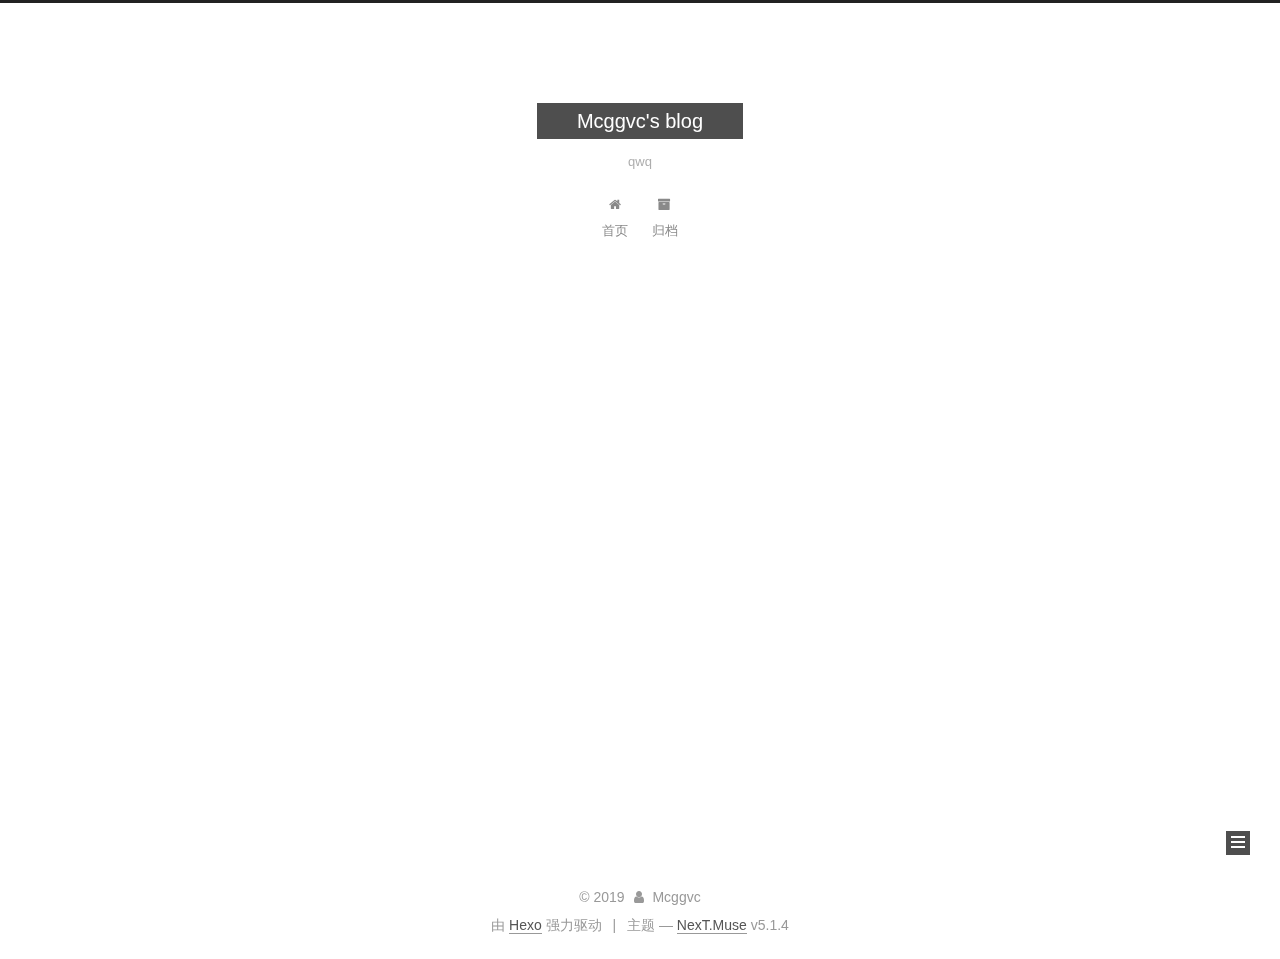
==== commit cf9497e0: "Site updated: 2019-09-29 12:58:26" ====
--- a/archives/index.html
+++ b/archives/index.html
@@ -347,6 +347,8 @@
         <div class="site-overview">
           <div class="site-author motion-element" itemprop="author" itemscope itemtype="http://schema.org/Person">
             
+              <img class="site-author-image" itemprop="image" src="/images/avatar.png" alt="Mcggvc">
+            
               <p class="site-author-name" itemprop="name">Mcggvc</p>
               <p class="site-description motion-element" itemprop="description"></p>
           </div>
--- a/css/main.css
+++ b/css/main.css
@@ -1741,6 +1741,9 @@
   max-width: 96px;
   height: auto;
   border: 2px solid #333;
+  border-radius: 50%;
+  -webkit-border-radius: 50%;
+  -moz-border-radius: 50%;
 }
 .site-author-name {
   margin: 5px 0 0;
@@ -1822,7 +1825,7 @@
   width: 4px;
   height: 4px;
   border-radius: 50%;
-  background: #0eff22;
+  background: #704dff;
 }
 .links-of-blogroll {
   font-size: 13px;
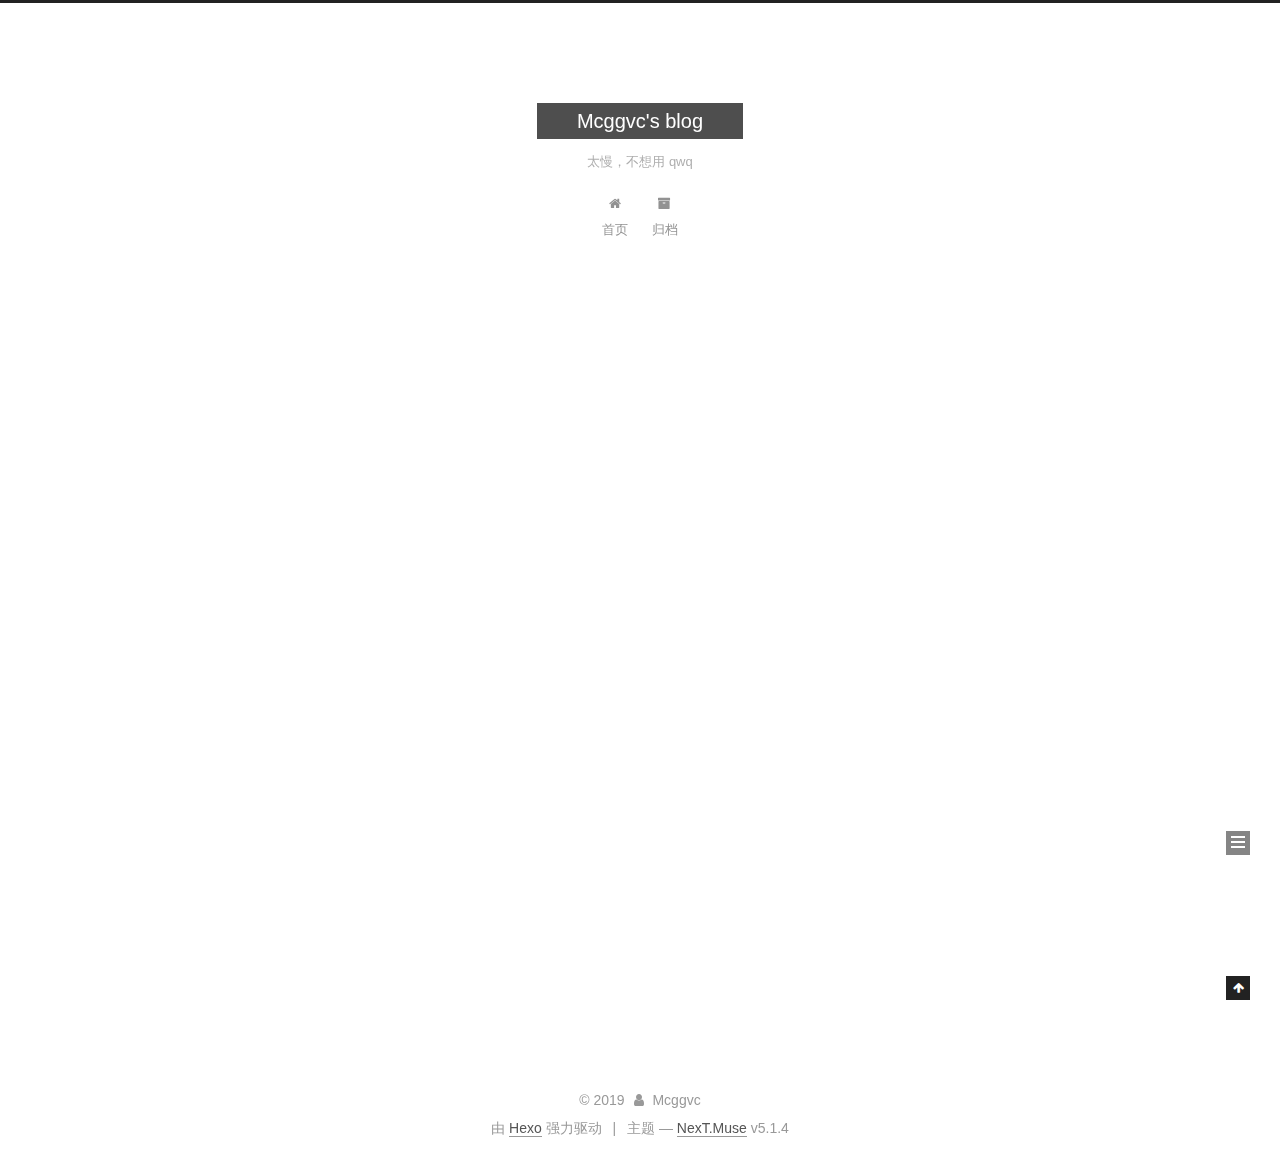
==== commit 8caf4a51: "Site updated: 2019-10-05 23:01:51" ====
--- a/archives/index.html
+++ b/archives/index.html
@@ -156,7 +156,7 @@
       </a>
     </div>
       
-        <p class="site-subtitle">qwq</p>
+        <p class="site-subtitle">太慢，不想用 qwq</p>
       
   </div>
 
--- a/css/main.css
+++ b/css/main.css
@@ -1689,7 +1689,7 @@
 .sidebar-inner {
   position: relative;
   padding: 20px 10px;
-  color: #999;
+  color: $black;
   text-align: center;
 }
 .site-overview-wrap {
@@ -1825,7 +1825,7 @@
   width: 4px;
   height: 4px;
   border-radius: 50%;
-  background: #704dff;
+  background: #baa699;
 }
 .links-of-blogroll {
   font-size: 13px;
@@ -2664,7 +2664,7 @@
   display: inline-block;
 }
 body {
-  background: url("https://wx4.sinaimg.cn/large/006sH7byly1g75aig642sj31400p0n08.jpg");
+  background: url("/images/backGround.png");
   background-repeat: no-repeat;
   background-attachment: fixed;
   background-position: 50% 50%;
@@ -2673,12 +2673,16 @@
   opacity: 0.8;
 }
 .main-inner {
-  opacity: 0.8;
+  margin-top: 60px;
+  padding: 60px 60px 60px 60px;
+  background: #fff;
+  opacity: 0.55;
+  min-height: 500px;
 }
 .post {
-  margin-top: 60px;
+  margin-top: 0px;
   margin-bottom: 60px;
   padding: 25px;
-  -webkit-box-shadow: 0 0 5px #cacbcb;
-  -moz-box-shadow: 0 0 5px #cacbcc;
-}
+  -webkit-box-shadow: 0 0 5px rgba(202,203,203,0.5);
+  -moz-box-shadow: 0 0 5px rgba(202,203,204,0.5);
+}
